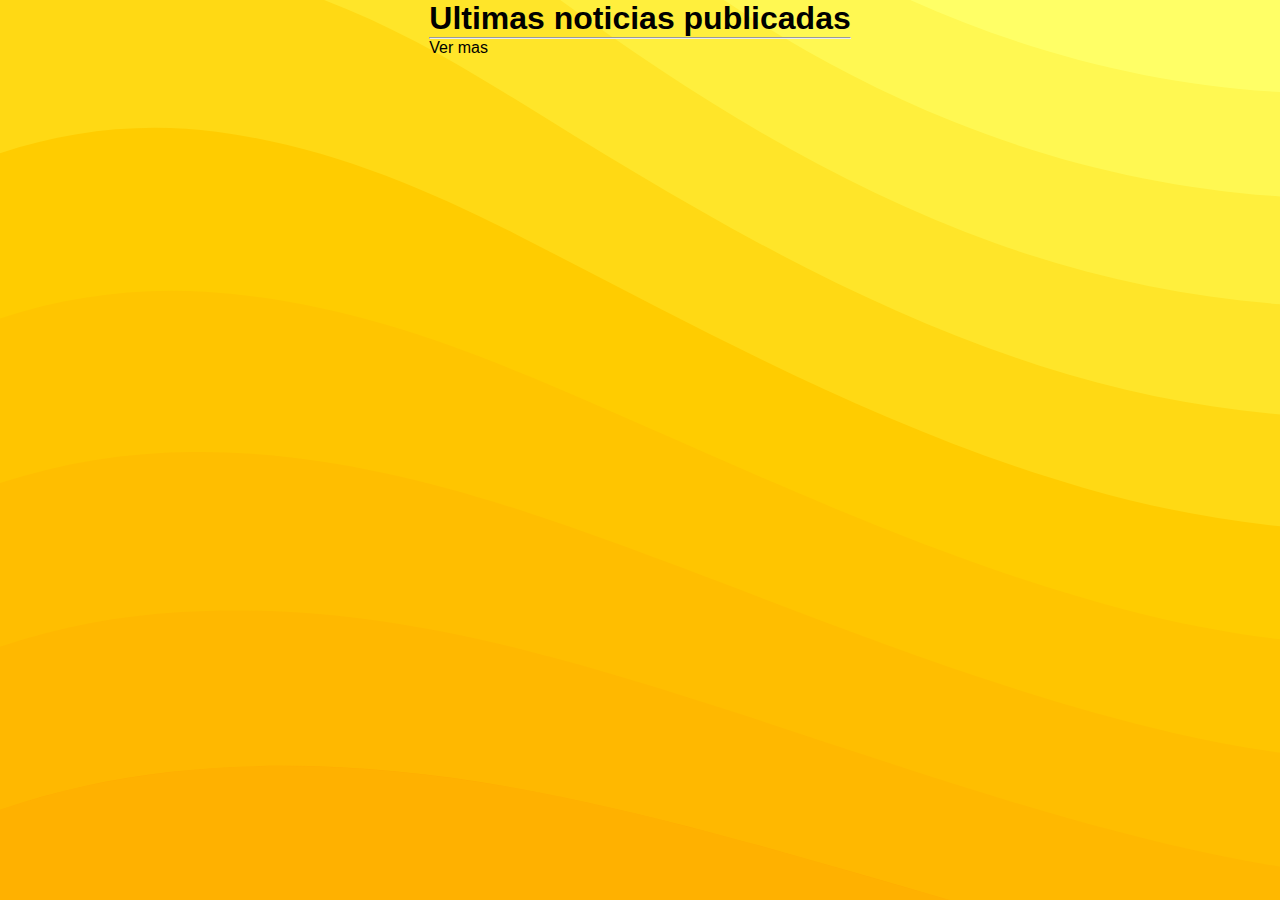
==== src/main/resources/templates/inicio.html @ 6d2b6917 "eggnews primera version" ====
<!DOCTYPE html>
<html xmlns:th="http://www.thymeleaf.org/" xmlns:sec="http://www.thymeleaf.org/extras/spring-security">
<head th:replace = "/fragments/head :: head" >

</head>

<body>
<!--CSS customer-->
<link href="../static/css/style-inicioo.css" rel="stylesheet" type="text/css" th:href="@{/css/style-inicioo.css}">


<!-- Barra de navegación -->
<nav th:replace = "/fragments/navbar :: nav"></nav>

<!-- Seccion Hero -->
<section class="" >
  <div class="container-md">

    <h1 class="m-3 text-center">Ultimas noticias publicadas</h1>
    <hr>
    <div th:each="noticia : ${listarNoticias}" class="card text-center text-bg-dark mb-3 g-4" style="width: 18rem;">
      <div class="card-body">
        <h5 th:text="${noticia.titulo}" class="card-title"></h5>
        <p th:text="${noticia.cuerpo}" class="card-text"></p>
        <a th:href="@{/noticia/ver/__${noticia.id}__}" class="btn btn-primary">Ver mas</a>
      </div>
    </div>
  </div>

</section>

<!--Bootstrap JS-->
<script src="https://cdn.jsdelivr.net/npm/bootstrap@5.3.0-alpha1/dist/js/bootstrap.bundle.min.js" integrity="sha384-w76AqPfDkMBDXo30jS1Sgez6pr3x5MlQ1ZAGC+nuZB+EYdgRZgiwxhTBTkF7CXvN" crossorigin="anonymous"></script>
</body>
</html>
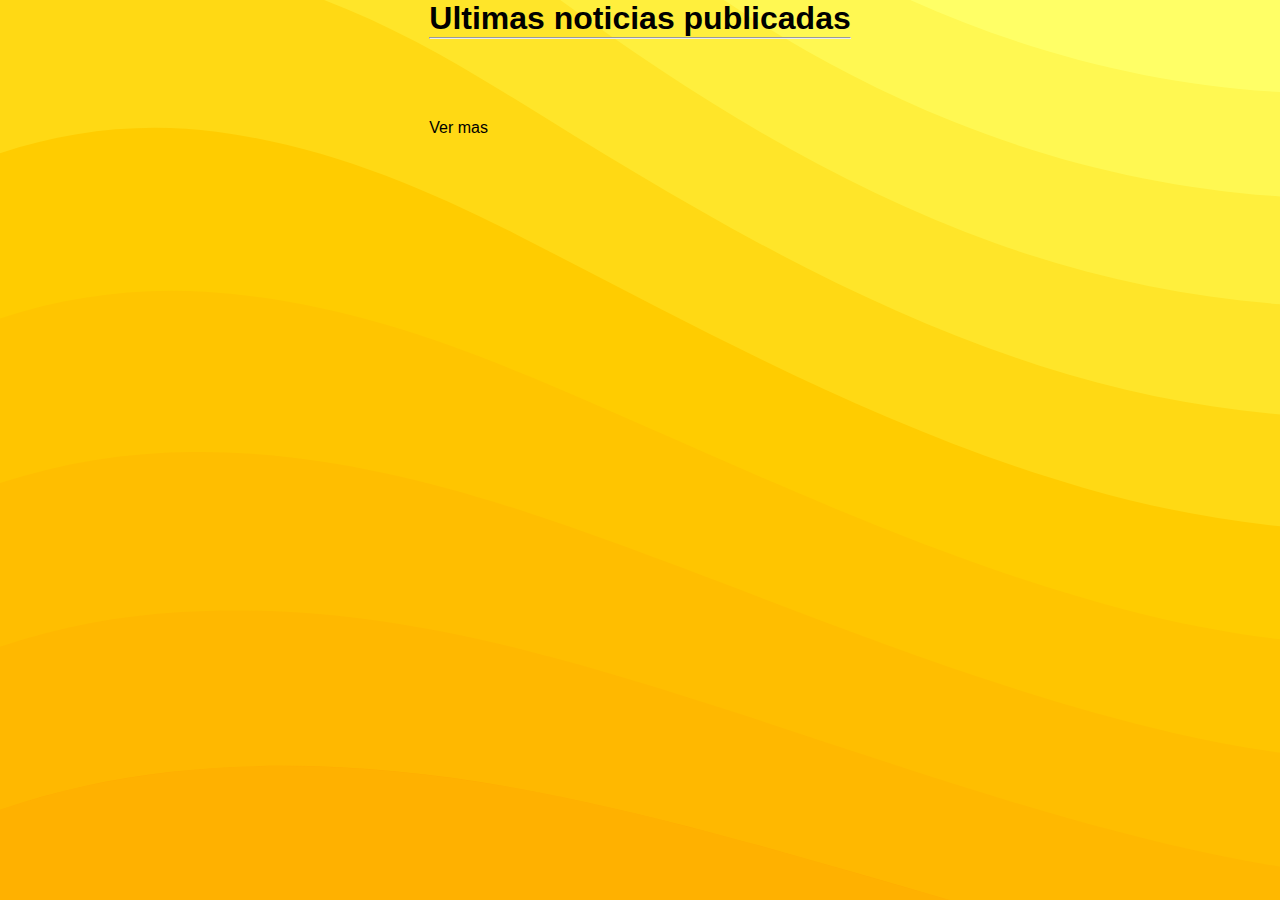
==== commit 1fde1390: "Se agrego tabla usuario y se modifico la vista inicio" ====
--- a/src/main/resources/templates/inicio.html
+++ b/src/main/resources/templates/inicio.html
@@ -13,16 +13,26 @@
 <nav th:replace = "/fragments/navbar :: nav"></nav>
 
 <!-- Seccion Hero -->
-<section class="" >
+<section>
+
   <div class="container-md">
-
-    <h1 class="m-3 text-center">Ultimas noticias publicadas</h1>
-    <hr>
-    <div th:each="noticia : ${listarNoticias}" class="card text-center text-bg-dark mb-3 g-4" style="width: 18rem;">
-      <div class="card-body">
-        <h5 th:text="${noticia.titulo}" class="card-title"></h5>
-        <p th:text="${noticia.cuerpo}" class="card-text"></p>
-        <a th:href="@{/noticia/ver/__${noticia.id}__}" class="btn btn-primary">Ver mas</a>
+    <div class="text-center">
+      <h1 class="m-3 text-center">Ultimas noticias publicadas</h1>
+      <hr>
+    </div>
+    <div class="row row-cols-1 row-cols-md-4">
+      <div class="col-12" th:each="noticia : ${listarNoticias}">
+        <div class="card text-center text-bg-dark mb-3 g-4" style="width: 18rem;">
+          <div class="card-header">
+            <h5 th:text="${noticia.titulo}" class="card-title"></h5>
+          </div>
+          <div class="card-body">
+            <p th:text="${noticia.cuerpo}" class="card-text"></p>
+          </div>
+          <div class="card-footer">
+            <a th:href="@{/noticia/ver/__${noticia.id}__}" class="btn btn-primary">Ver mas</a>
+          </div>
+        </div>
       </div>
     </div>
   </div>
